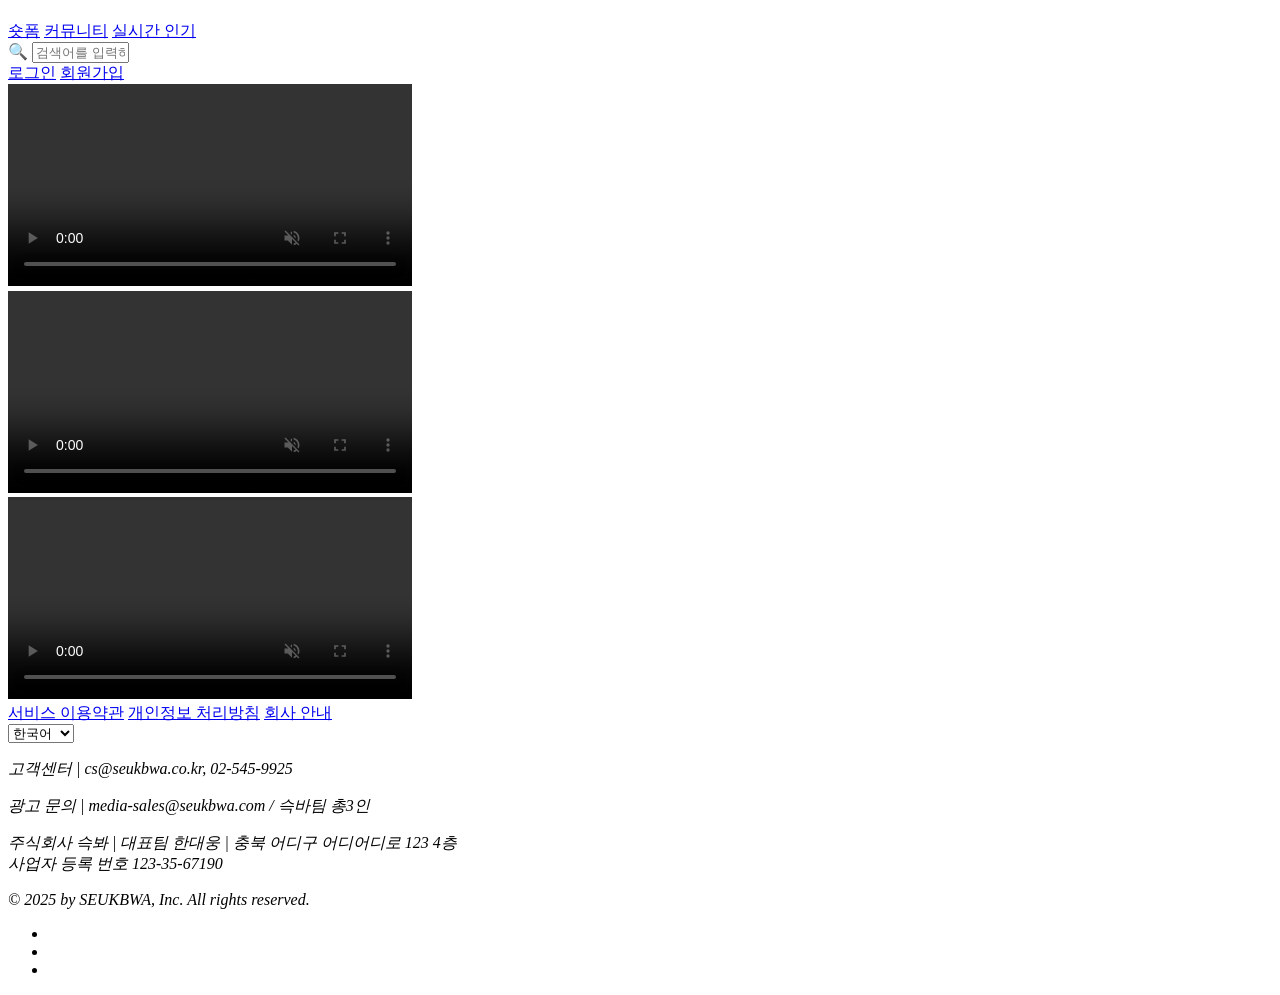
==== test4.html @ 2770ece4 "Add test4.html" ====
<!DOCTYPE html>
<html>
<head>
<meta charset="UTF-8">
<title>메인</title>
<link rel="stylesheet" href="css/common.css">
<!-- 파비콘링크 -->
<link rel="icon" href="img/슥파비콘.png">
<style>

video {
	width: 32%;
	height: 20%;
	object-fit: cover;
}
</style>
</head>
<body>
	<!-- 헤더 -->
	<div class="wrap">
		<header class="header">
			<div class="left-section">
				<h1 class="logo"></h1>
				<nav>
					<a href="#">숏폼</a> <a href="#">커뮤니티</a> <a href="#">실시간 인기</a>
					<form action="" method="get" class="search-form">
						<div class="search-icon-box">
							<span class="search-icon">🔍</span> <input type="text" size="10"
								name="query" class="search-input" placeholder="검색어를 입력하세요" />
						</div>
					</form>
				</nav>
			</div>
			<div class="right-section">
				<a href="#">로그인</a> <a href="#">회원가입</a>
			</div>
		</header>
		<!-- 메인 콘텐츠 -->
		<main>
			<!-- 여기에 본인들꺼 추가 -->
			<div class="video-container">
				
					<div class="video-item">
						<video controls muted>
							<source src="https://cdn.pixabay.com/video/2023/03/08/153821-806526710_large.mp4" type="video/mp4">
							브라우저가 비디오를 지원하지 않습니다.
						</video>
					</div>
				
					<div class="video-item">
						<video controls muted>
							<source src="https://cdn.pixabay.com/video/2025/04/27/275052_large.mp4" type="video/mp4">
							브라우저가 비디오를 지원하지 않습니다.
						</video>
					</div>
				
					<div class="video-item">
						<video controls muted>
							<source src="https://cdn.pixabay.com/video/2025/05/13/278750_large.mp4" type="video/mp4">
							브라우저가 비디오를 지원하지 않습니다.
						</video>
					</div>
				
			</div>
		</main>
		<!-- 푸터 -->
		<footer class="footer">
			<div class="footer-top">
				<div class="footer-links">
					<a href="#">서비스 이용약관</a> <a href="#">개인정보 처리방침</a> <a href="#">회사
						안내</a>
				</div>
				<div class="language-select">
					<select>
						<option>한국어</option>
						<option>English</option>
					</select>
				</div>
			</div>
			<div class="footer-bottom">
				<address class="copyright">
					<p>고객센터 | cs@seukbwa.co.kr, 02-545-9925</p>
					<p>광고 문의 | media-sales@seukbwa.com / 슥바팀 총3인</p>
					<p>
						주식회사 슥봐 | 대표팀 한대웅 | 충북 어디구 어디어디로 123 4층<br> 사업자 등록 번호
						123-35-67190
					</p>
					<p>© 2025 by SEUKBWA, Inc. All rights reserved.</p>
				</address>
				<ul class="sns-icons">
					<li><a href="https://www.facebook.com/"
						class="sns-icons_img s1"></a></li>
					<li><a href="https://www.kakaocorp.com/page/"
						class="sns-icons_img s2"></a></li>
					<li><a href="https://www.youtube.com/"
						class="sns-icons_img s3"></a></li>
				</ul>
			</div>
		</footer>
	</div>
</body>
</html>
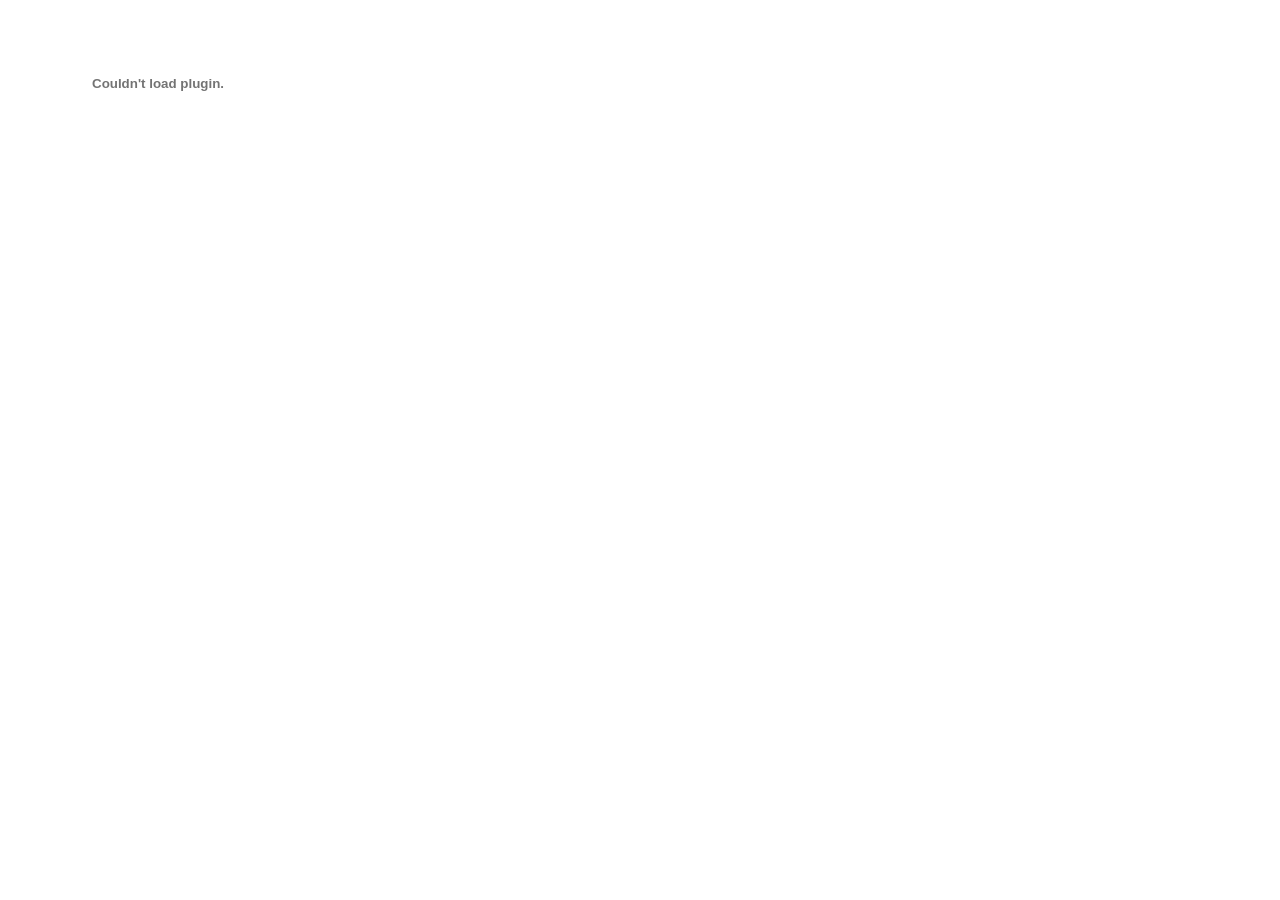
==== commit 86fd81a4: "Update test4.html" ====
--- a/test4.html
+++ b/test4.html
@@ -1,105 +1,11 @@
-
-
-
 <!DOCTYPE html>
-<html>
+<html lang="en">
 <head>
-<meta charset="UTF-8">
-<title>메인</title>
-<link rel="stylesheet" href="css/common.css">
-<!-- 파비콘링크 -->
-<link rel="icon" href="img/슥파비콘.png">
-<style>
-
-video {
-	width: 32%;
-	height: 20%;
-	object-fit: cover;
-}
-</style>
+    <meta charset="UTF-8">
+    <meta name="viewport" content="width=device-width, initial-scale=1.0">
+    <title>Document</title>
 </head>
 <body>
-	<!-- 헤더 -->
-	<div class="wrap">
-		<header class="header">
-			<div class="left-section">
-				<h1 class="logo"></h1>
-				<nav>
-					<a href="#">숏폼</a> <a href="#">커뮤니티</a> <a href="#">실시간 인기</a>
-					<form action="" method="get" class="search-form">
-						<div class="search-icon-box">
-							<span class="search-icon">🔍</span> <input type="text" size="10"
-								name="query" class="search-input" placeholder="검색어를 입력하세요" />
-						</div>
-					</form>
-				</nav>
-			</div>
-			<div class="right-section">
-				<a href="#">로그인</a> <a href="#">회원가입</a>
-			</div>
-		</header>
-		<!-- 메인 콘텐츠 -->
-		<main>
-			<!-- 여기에 본인들꺼 추가 -->
-			<div class="video-container">
-				
-					<div class="video-item">
-						<video controls muted>
-							<source src="https://cdn.pixabay.com/video/2023/03/08/153821-806526710_large.mp4" type="video/mp4">
-							브라우저가 비디오를 지원하지 않습니다.
-						</video>
-					</div>
-				
-					<div class="video-item">
-						<video controls muted>
-							<source src="https://cdn.pixabay.com/video/2025/04/27/275052_large.mp4" type="video/mp4">
-							브라우저가 비디오를 지원하지 않습니다.
-						</video>
-					</div>
-				
-					<div class="video-item">
-						<video controls muted>
-							<source src="https://cdn.pixabay.com/video/2025/05/13/278750_large.mp4" type="video/mp4">
-							브라우저가 비디오를 지원하지 않습니다.
-						</video>
-					</div>
-				
-			</div>
-		</main>
-		<!-- 푸터 -->
-		<footer class="footer">
-			<div class="footer-top">
-				<div class="footer-links">
-					<a href="#">서비스 이용약관</a> <a href="#">개인정보 처리방침</a> <a href="#">회사
-						안내</a>
-				</div>
-				<div class="language-select">
-					<select>
-						<option>한국어</option>
-						<option>English</option>
-					</select>
-				</div>
-			</div>
-			<div class="footer-bottom">
-				<address class="copyright">
-					<p>고객센터 | cs@seukbwa.co.kr, 02-545-9925</p>
-					<p>광고 문의 | media-sales@seukbwa.com / 슥바팀 총3인</p>
-					<p>
-						주식회사 슥봐 | 대표팀 한대웅 | 충북 어디구 어디어디로 123 4층<br> 사업자 등록 번호
-						123-35-67190
-					</p>
-					<p>© 2025 by SEUKBWA, Inc. All rights reserved.</p>
-				</address>
-				<ul class="sns-icons">
-					<li><a href="https://www.facebook.com/"
-						class="sns-icons_img s1"></a></li>
-					<li><a href="https://www.kakaocorp.com/page/"
-						class="sns-icons_img s2"></a></li>
-					<li><a href="https://www.youtube.com/"
-						class="sns-icons_img s3"></a></li>
-				</ul>
-			</div>
-		</footer>
-	</div>
+    <object data="file:///C:/Users/green503/new/DML-SELECT.pdf"></object>
 </body>
 </html>
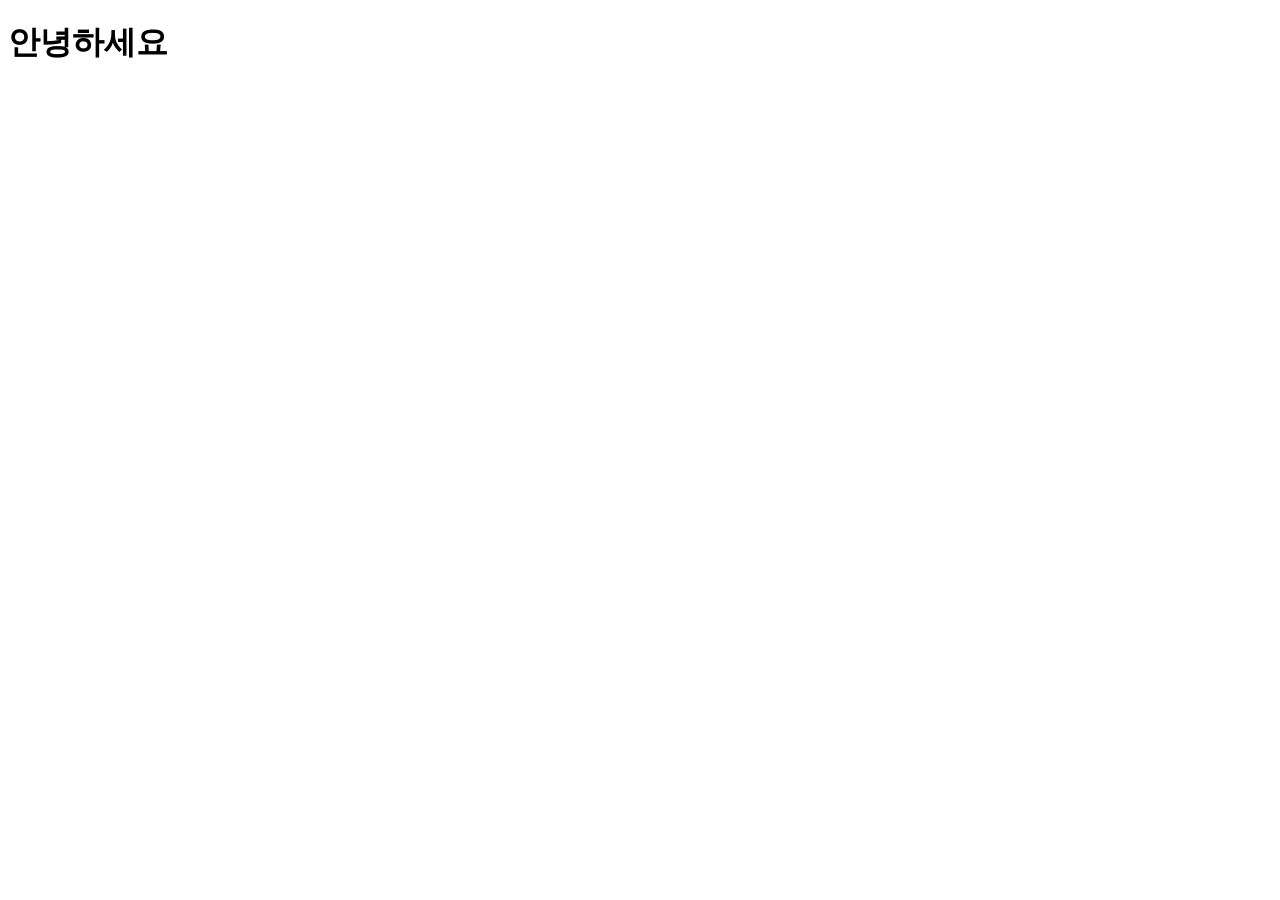
==== commit ba487765: "Update test4.html" ====
--- a/test4.html
+++ b/test4.html
@@ -1,11 +1,11 @@
 <!DOCTYPE html>
-<html lang="en">
+<html lang="ko">
 <head>
     <meta charset="UTF-8">
     <meta name="viewport" content="width=device-width, initial-scale=1.0">
     <title>Document</title>
 </head>
 <body>
-    <object data="file:///C:/Users/green503/new/DML-SELECT.pdf"></object>
+    <h1>안녕하세요</h1>
 </body>
 </html>
